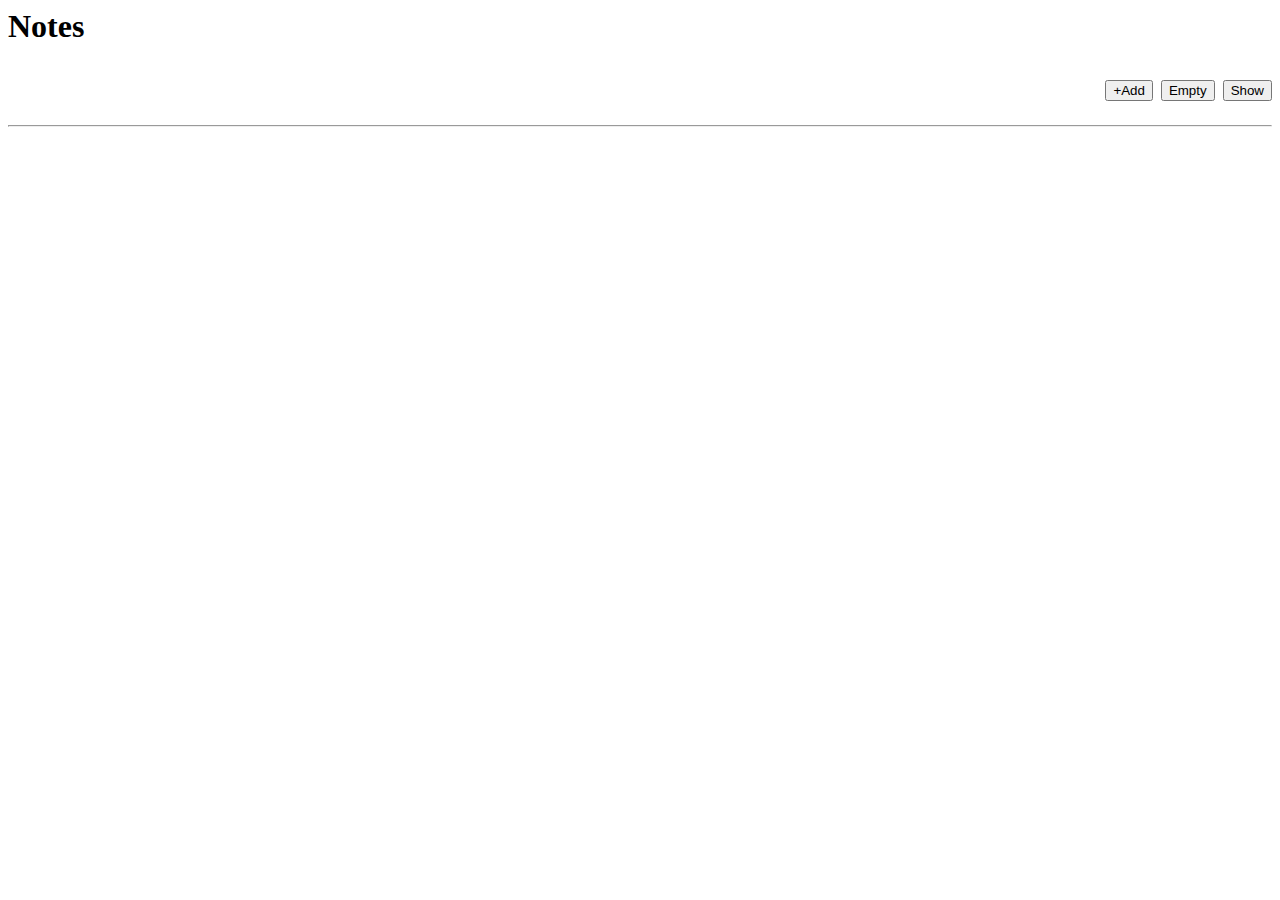
==== index.html @ 2fbc1a00 "Rename Page.html to index.html" ====
<html>
 <head>
  <script src="logic.js"></script>
  <link rel="stylesheet" href="style.css">
  <title>NOTES</title>
 </head>

 <body onload="printData()">
  <div id="control">
    <h1 align="left">Notes</h1>
    <h1 align="right"><button onclick="toQuery()">+Add</button> <button onclick="flushStorage()">Empty</button> <button onclick="showData()">Show</button> </h1>
    <hr>
  </div>
  <div id="notebook">  
  </div>
 </body>
</html>
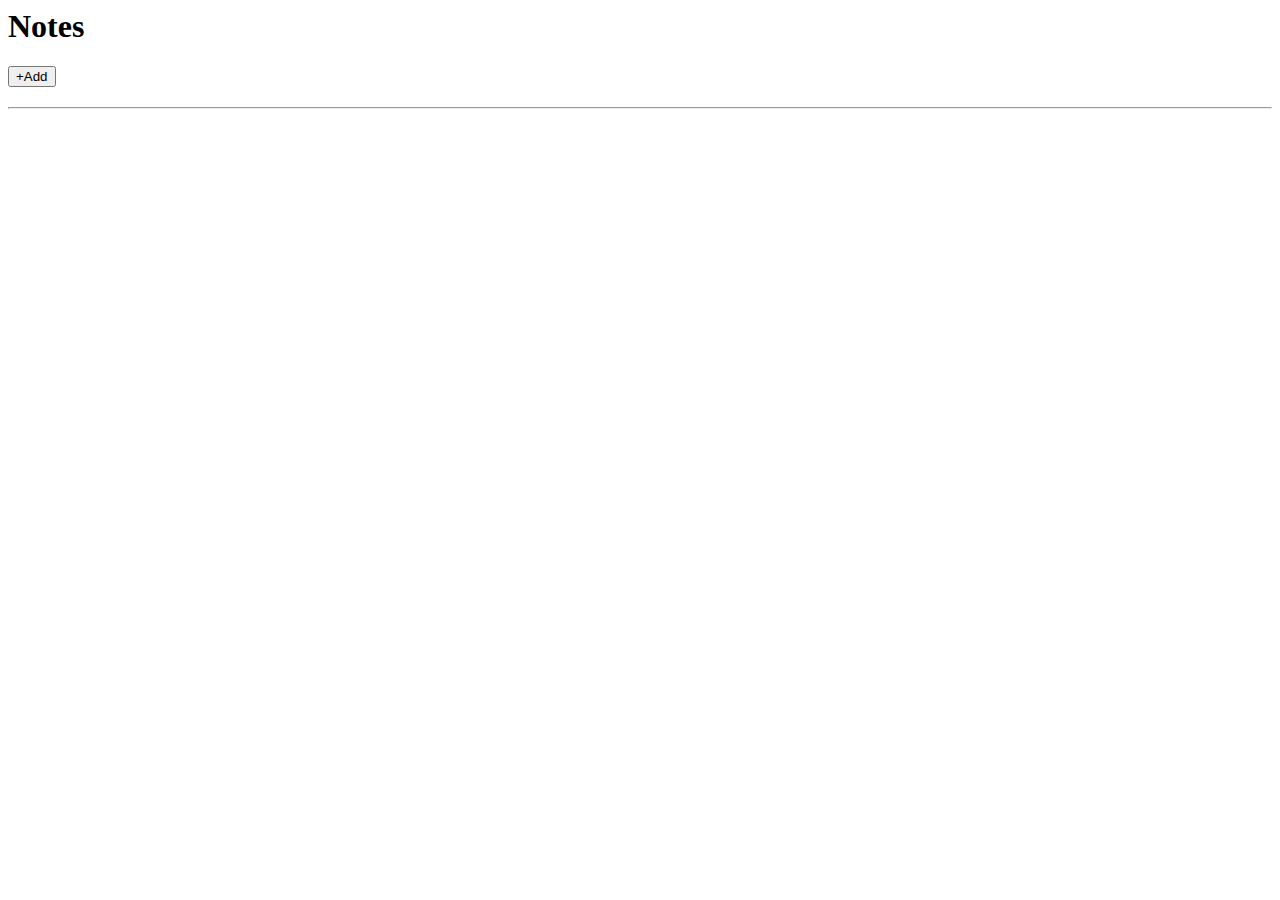
==== commit 113ba761: "Update index.html" ====
--- a/index.html
+++ b/index.html
@@ -1,17 +1,18 @@
 <html>
  <head>
   <script src="logic.js"></script>
-  <link rel="stylesheet" href="style.css">
+  <link  rel="stylesheet" href="style.css">
   <title>NOTES</title>
  </head>
 
  <body onload="printData()">
-  <div id="control">
-    <h1 align="left">Notes</h1>
-    <h1 align="right"><button onclick="toQuery()">+Add</button> <button onclick="flushStorage()">Empty</button> <button onclick="showData()">Show</button> </h1>
+  <div class="control" id="control">
+    <h1>Notes</h1>
+    <h2><button class="add_button" onclick="toQuery()">+Add</button></h2>
     <hr>
   </div>
   <div id="notebook">  
   </div>
  </body>
+ 
 </html>
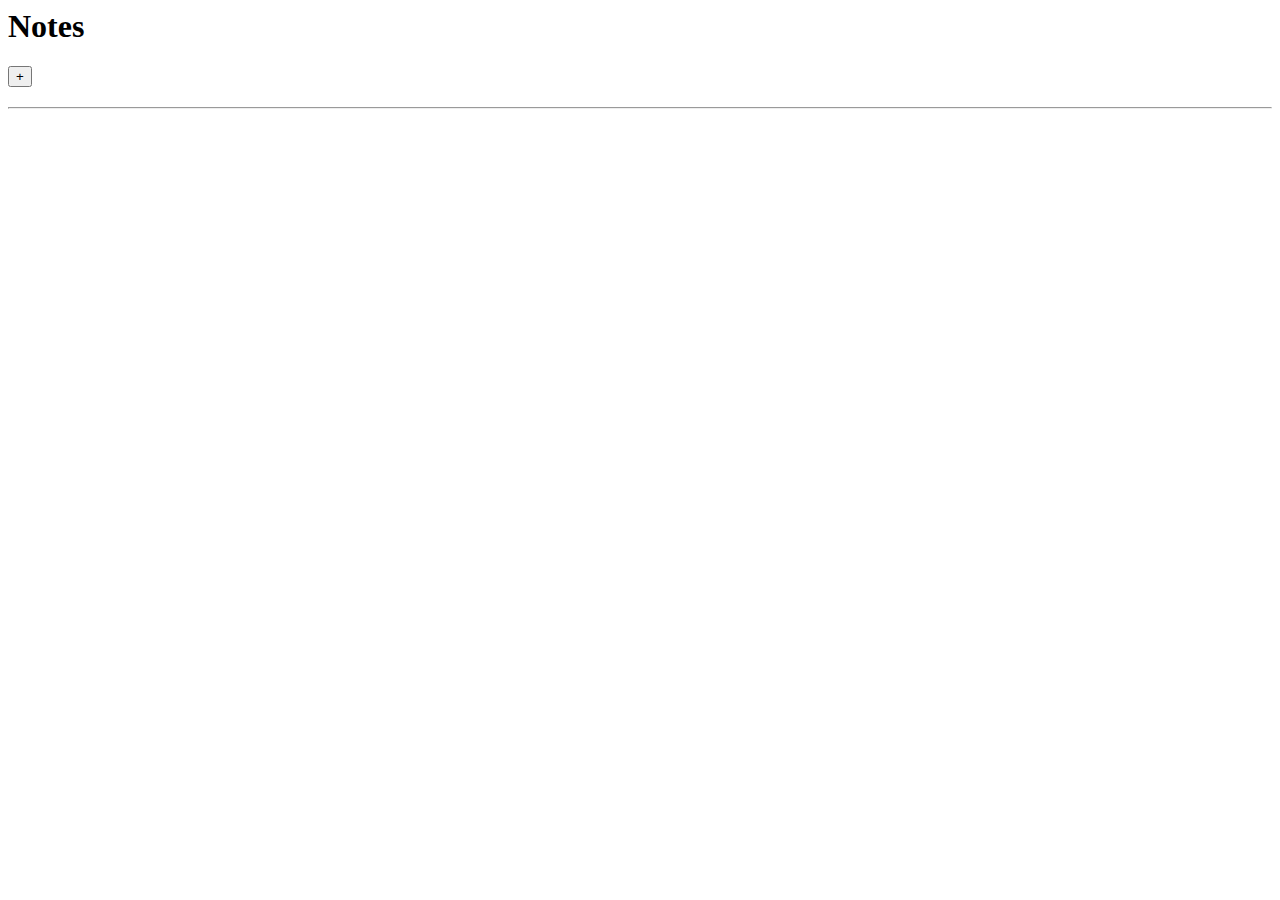
==== commit 8485e57c: "Update index.html" ====
--- a/index.html
+++ b/index.html
@@ -8,7 +8,7 @@
  <body onload="printData()">
   <div class="control" id="control">
     <h1>Notes</h1>
-    <h2><button class="add_button" onclick="toQuery()">+Add</button></h2>
+    <h2><button class="add_button" onclick="toQuery()">+</button></h2>
     <hr>
   </div>
   <div id="notebook">  
